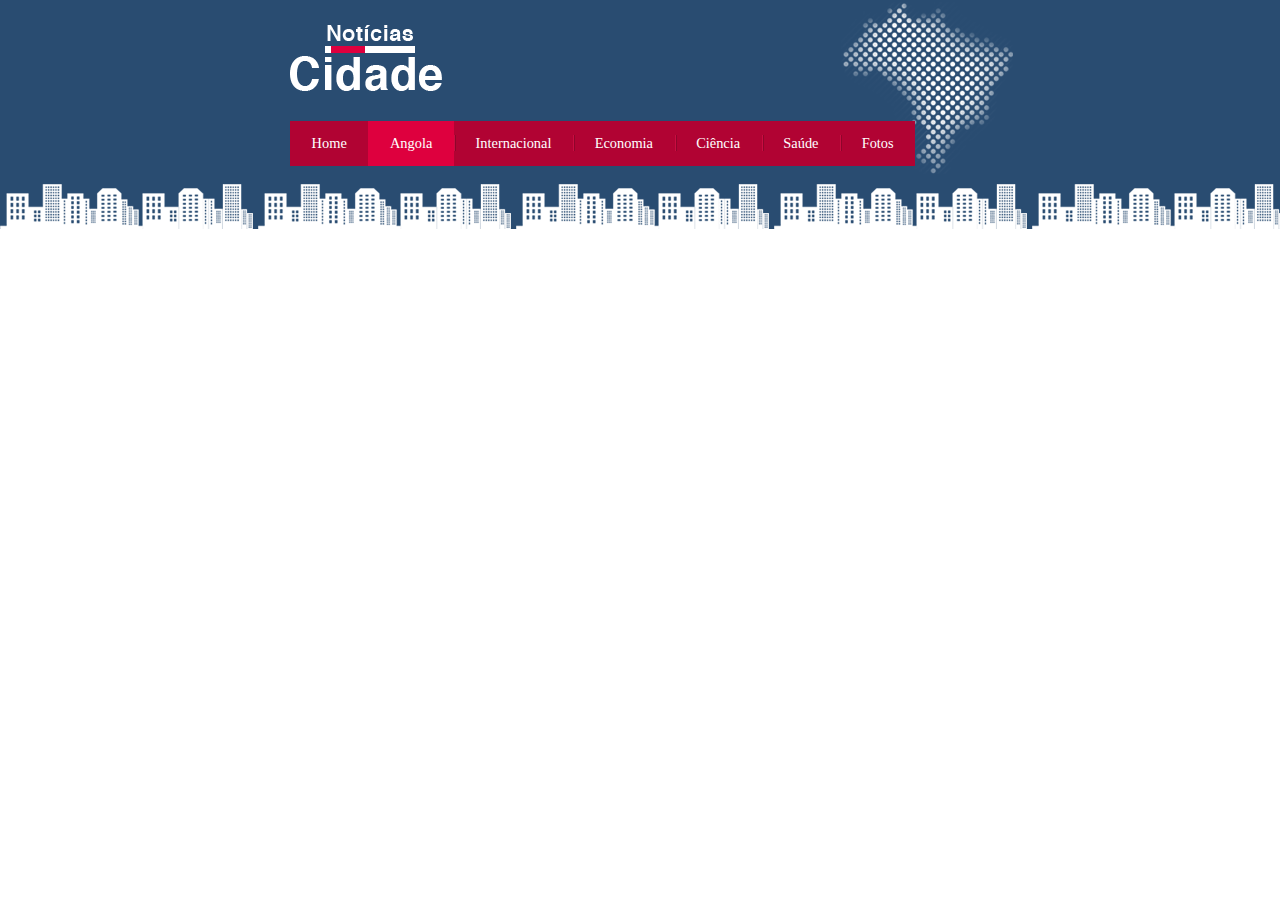
==== angola.html @ f2d598bd "Home & image" ====
<!DOCTYPE html>
<html lang="pt">
<head>
    <meta charset="UTF-8">
    <meta name="viewport" content="width=device-width, initial-scale=1.0">
    <title> Angola</title>
    <link rel="stylesheet" href="./css/style.css">
</head>
<body>
    <div id="container">
        
        <div id="topo">
           <h1 class="logo">Noticias Cidade</h1>
           <ul id="navegacao">
               <li><a href="home.html" class="primeiro">Home</a></li>
               <li><a href="angola.html" class="select">Angola</a></li>
               <li><a href="internacional.html">Internacional</a></li>
               <li><a href="economia.html">Economia</a></li>
               <li><a href="ciencia.html">Ciência</a></li>
               <li><a href="saude.html">Saúde</a></li>
               <li><a href="fotos.html">Fotos</a></li>
           </ul>
        </div>
    </div>
</body>
</html>
---- css/style.css ----
/* Estrutura do site  */
 * {
     margin : 0;
     padding: 0;
 }
 body{
     font-family: 'Times New Roman', Times, serif;
     background: #fff url('../img/fundo.png') repeat-x;
 }
 #container {
     width: 750px;
     margin : 0 auto;
}

#topo {
    height: 250px;
    background: url(../img/detalhe-topo.png) no-repeat right top;
    padding: 25px;
}
.logo {
    width: 152px;
    height: 66px;
    background: url('../img/logo.png') no-repeat center;
    text-indent: -30000px;
}
/*Barra de navegção */
ul{
    padding: 0;
    margin: 0;
    list-style: none;
    
}
#topo ul{
    margin-top: 30px;
    background: #b10333;
    float: left;
}
#topo ul li {
    float: left;
}
#topo ul a {
    font-size: 0.9em;
    display: block;
    padding: 0.5em 1.5em;
    line-height: 2.1em;
    text-decoration: none;
    color: #fff;
    background: url('../img/divisor.png') no-repeat left center;
}
#topo ul a.primeiro {
    background: none;
}
#topo ul a:hover {
    color: #69001d ;
}

/*MArcar navegação */
#topo ul a.select {
    color:#fff;
    background: #de003e;
    cursor: text;
}
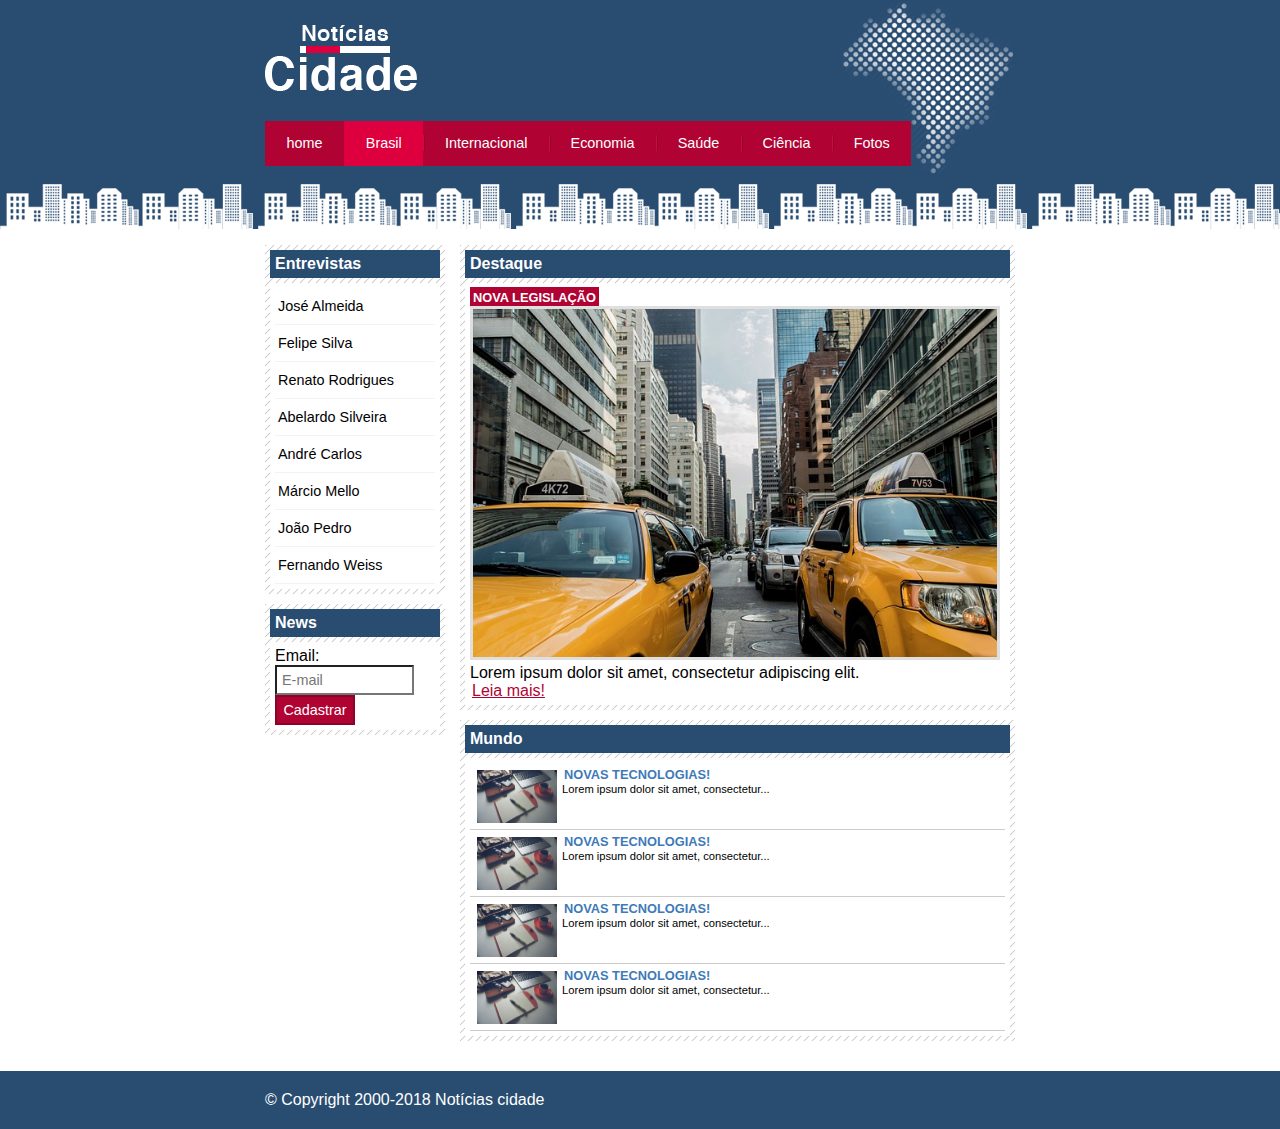
==== commit 09d3c89a: "Finalizado" ====
--- a/angola.html
+++ b/angola.html
@@ -1,26 +1,154 @@
 <!DOCTYPE html>
-<html lang="pt">
-<head>
-    <meta charset="UTF-8">
-    <meta name="viewport" content="width=device-width, initial-scale=1.0">
-    <title> Angola</title>
-    <link rel="stylesheet" href="./css/style.css">
-</head>
-<body>
-    <div id="container">
-        
-        <div id="topo">
-           <h1 class="logo">Noticias Cidade</h1>
-           <ul id="navegacao">
-               <li><a href="home.html" class="primeiro">Home</a></li>
-               <li><a href="angola.html" class="select">Angola</a></li>
-               <li><a href="internacional.html">Internacional</a></li>
-               <li><a href="economia.html">Economia</a></li>
-               <li><a href="ciencia.html">Ciência</a></li>
-               <li><a href="saude.html">Saúde</a></li>
-               <li><a href="fotos.html">Fotos</a></li>
-           </ul>
-        </div>
-    </div>
-</body>
+<html>
+	<head>
+		<title>Notícias cidade - Seu site de notícias</title>
+		<meta charset="utf-8">
+
+		<!-- Estilo customizado -->
+		<link rel="stylesheet" type="text/css" href="css/estilo.css">
+
+	</head>
+
+	<body id="duas-colunas" class="brasil">
+
+		<!-- Início container -->
+		<div id="container">
+
+			<!-- Início topo -->
+			<div id="topo">
+				<h1 class="logo">Notícias cidade</h1>
+				<ul id="navegacao">
+					<li class="primeiro">
+						<a id="home" href="index.html">home</a>
+					</li>
+					<li>
+						<a id="brasil" href="brasil.html">Brasil</a>
+					</li>
+					<li>
+						<a id="internacional" href="internacional.html">Internacional</a>
+					</li>
+					<li>
+						<a id="economia" href="economia.html">Economia</a>
+					</li>
+					<li>
+						<a id="saude" href="saude.html">Saúde</a>
+					</li>
+					<li>
+						<a id="ciencia" href="ciencia.html">Ciência</a>
+					</li>
+					<li>
+						<a id="fotos" href="fotos.html">Fotos</a>
+					</li>
+				</ul>
+			</div><!-- fim /topo -->
+
+			<!-- Início conteudo -->
+			<div id="conteudo">
+
+				<div id="primario">
+					
+					<div class="caixa destaque">
+						<h2>Destaque</h2>
+						<div class="caixa-conteudo">
+
+							<h3>Nova legislação</h3>
+							<img class="imagem-principal" src="imagens/taxi.jpg" width="100%">
+							<p>
+								Lorem ipsum dolor sit amet, consectetur adipiscing elit.
+							</p>
+							<a href="">Leia mais!</a>
+
+						</div>
+					</div>
+
+					<div class="caixa">
+						<h2>Mundo</h2>
+						<div class="caixa-conteudo">
+
+							<ul id="lista-noticias">
+								<li>
+									<a href="">
+										<img src="imagens/tecnologia.jpg" width="80">
+										<h3>Novas tecnologias!</h3>
+										<p>Lorem ipsum dolor sit amet, consectetur...</p>
+									</a>
+								</li>
+								<li>
+									<a href="">
+										<img src="imagens/tecnologia.jpg" width="80">
+										<h3>Novas tecnologias!</h3>
+										<p>Lorem ipsum dolor sit amet, consectetur...</p>
+									</a>
+								</li>
+								<li>
+									<a href="">
+										<img src="imagens/tecnologia.jpg" width="80">
+										<h3>Novas tecnologias!</h3>
+										<p>Lorem ipsum dolor sit amet, consectetur...</p>
+									</a>
+								</li>
+								<li>
+									<a href="">
+										<img src="imagens/tecnologia.jpg" width="80">
+										<h3>Novas tecnologias!</h3>
+										<p>Lorem ipsum dolor sit amet, consectetur...</p>
+									</a>
+								</li>
+							</ul>
+
+						</div>
+					</div>
+
+				</div>
+				
+				<!-- Início lateral -->
+				<div id="lateral">
+					
+					<div class="caixa">
+						<h2>Entrevistas</h2>
+						<div class="caixa-conteudo">
+							<ul>
+								<li><a href="">José Almeida</a></li>
+								<li><a href="">Felipe Silva</a></li>
+								<li><a href="">Renato Rodrigues</a></li>
+								<li><a href="">Abelardo Silveira</a></li>
+								<li><a href="">André Carlos</a></li>
+								<li><a href="">Márcio Mello</a></li>
+								<li><a href="">João Pedro</a></li>
+								<li><a href="">Fernando Weiss</a></li>
+							</ul>
+						</div>
+					</div>
+
+					<div class="caixa">
+						<h2>News</h2>
+						<div class="caixa-conteudo">
+							
+							<form>
+								<div>
+									<label for="email">Email:</label>
+									<input type="text" name="email" id="email" placeholder="E-mail">
+								</div>
+								<div>
+									<input class="submit" type="submit" value="Cadastrar" >
+								</div>
+							</form>
+
+						</div>
+					</div>
+
+				</div><!-- fim /lateral -->
+				
+			</div><!-- fim /conteudo -->
+
+		</div><!-- fim /container -->
+
+		<div id="container-rodape" style="clear: both;">
+			<div id="rodape">
+				&copy; Copyright 2000-2018 Notícias cidade
+			</div>
+		</div>
+
+	</body>
+
 </html>--- a/css/estilo.css
+++ b/css/estilo.css
@@ -0,0 +1,270 @@
+/* Estrutura do site  */
+@font-face{
+    font-family: 'Titulo';
+    src: url('../roboto/Roboto-Regular.woff2');
+} 
+* {
+     margin : 0;
+     padding: 0;
+ }
+ /* Estrutura do site
+*/
+* {
+	margin:0;
+	padding:0;
+}
+
+body{
+	font-family: "Trebuchet MS", Helvetica, sans-serif;
+	background: #fff url(../imagens/fundo.png) repeat-x;
+}
+
+#container {
+	width: 750px;
+	margin: 0 auto;
+}
+
+#topo {
+	height: 150px;
+	background: url(../imagens/detalhe-topo.png) no-repeat right top;
+	padding-top: 25px;
+	/*border: 1px solid red;*/
+}
+
+.logo {
+	width: 152px;
+	height: 66px;
+	background: url(../imagens/logo.png) no-repeat center;
+	text-indent: -3000px;
+}
+
+/* Barra de navegação
+*/
+a:link, a:visited {
+	color: #b10333;
+	padding: 2px;
+}
+
+a:hover {
+	color: #e50040;
+}
+
+ul {
+	margin: 0;
+	padding: 0;
+	list-style: none;
+}
+
+#topo ul {
+	margin-top: 30px;
+	background: #b10333;
+	float: left;
+}
+
+#topo ul li {
+	float: left;
+}
+
+#topo ul a {
+	font-size: 0.9em;
+	display: block;
+	padding: 0.5em 1.5em;
+	line-height: 2.1em;
+	text-decoration: none;
+	color: #fff;
+	background: url(../imagens/divisor.png) no-repeat left center;
+}
+
+#topo ul .primeiro a {
+	background: none;
+}
+
+#topo ul a:hover {
+	color: #69001d;
+}
+
+body.home #navegacao a#home,
+body.brasil #navegacao a#brasil, 
+body.internacional #navegacao a#internacional,
+body.fotos #navegacao a#fotos 
+{
+	color: #fff;
+	background: #de003e;
+	cursor: text;
+}
+
+/* Configura layout de três colunas */
+#conteudo {
+	margin-top: 60px;
+	background: #f5f5f5;
+}
+
+#lateral {
+	width: 180px;
+	float: left;
+	margin: 0 0 20px -750px;
+}
+
+#primario {
+	width: 270px;
+	float: left;
+	margin: 0 0 20px 195px ;
+}
+
+#duas-colunas #primario {
+	width: 555px;
+}
+
+#uma-coluna #primario {
+	width: 750px;
+	margin: 0 0 20px 0;
+}
+
+#secundario {
+	width: 270px;
+	float: left;
+	margin: 0 0 20px 15px;
+}
+
+/*Caixa*/
+.caixa {
+	margin: 10px 0;
+	padding: 5px;
+	background: #f3f3f3 url(../imagens/fundo-caixa.png);
+}
+
+h2 {
+	font-size: 1em;
+	background: #294c71;
+	color: #fff;
+	padding: 5px;
+}
+
+.caixa-conteudo {
+	background: #fff;
+	padding: 5px;
+	margin-top: 5px;
+}
+
+/* Formatar menus laterais
+*/
+#lateral ul a {
+	font-size: 0.9em;
+	padding: 3px;
+	display: block;
+	line-height: 30px;
+	color: #000;
+	text-decoration: none;
+	border-bottom: 1px solid #f3f3f3;
+}
+
+#lateral ul a:hover {
+	background: #f9f9f9 url(../imagens/marcador.png) no-repeat left center;
+	padding-left: 20px;
+	color: #a1a1a1;
+}
+
+/* Formatando formulários
+*/
+label {
+	display: block; 
+	cursor: pointer;
+}
+
+input {
+	padding: 5px;
+	width: 125px;
+	font-size: 0.9em;
+	background-color: #fff;
+}
+
+input.submit {
+	width: 80px;
+	color: #fff;
+	background-color: #b10333;
+	border: 2px solid #870529;
+}
+
+/*Formatando imagens*/
+img.imagem-principal {
+	width: 98%;
+	border: 3px solid #dfdfdf;
+}
+
+/* Formatando cabeçalhos */
+h3 {
+	text-transform: uppercase;
+	display: inline;
+	font-size: 0.8em;
+	padding: 3px;
+}
+
+.destaque h3 {
+	background: #b10333;
+	color: #fff;
+}
+
+.entrevista h3 {
+	background: #de003e;
+}
+
+/*Formatando lista de notícias*/
+#lista-noticias li {
+	padding: 2px;
+	border-bottom: 1px solid #ccc; 
+	height: 62px;
+}
+
+#lista-noticias li a img {
+	float: left;
+	margin: 5px;
+}
+
+#lista-noticias li a {
+	text-decoration: none;
+}
+
+#lista-noticias li a h3 {
+	font-size: 0.8em;
+	padding: 0;
+	color: #3e7ab9;
+}
+
+#lista-noticias li a p {
+	font-size: 0.7em;
+	color: #000;
+}
+
+#lista-noticias li:hover {
+	background: #eee;
+	cursor: pointer;
+}
+
+
+/*Rodape*/
+#container-rodape {
+	background: #294c71;
+	padding: 20px;
+}
+
+#rodape {
+	width: 750px;
+	margin: 0 auto;
+	color: #fff;
+}
+
+
+
+
+
+
+
+
+
+
+
+
+
+
+
+
